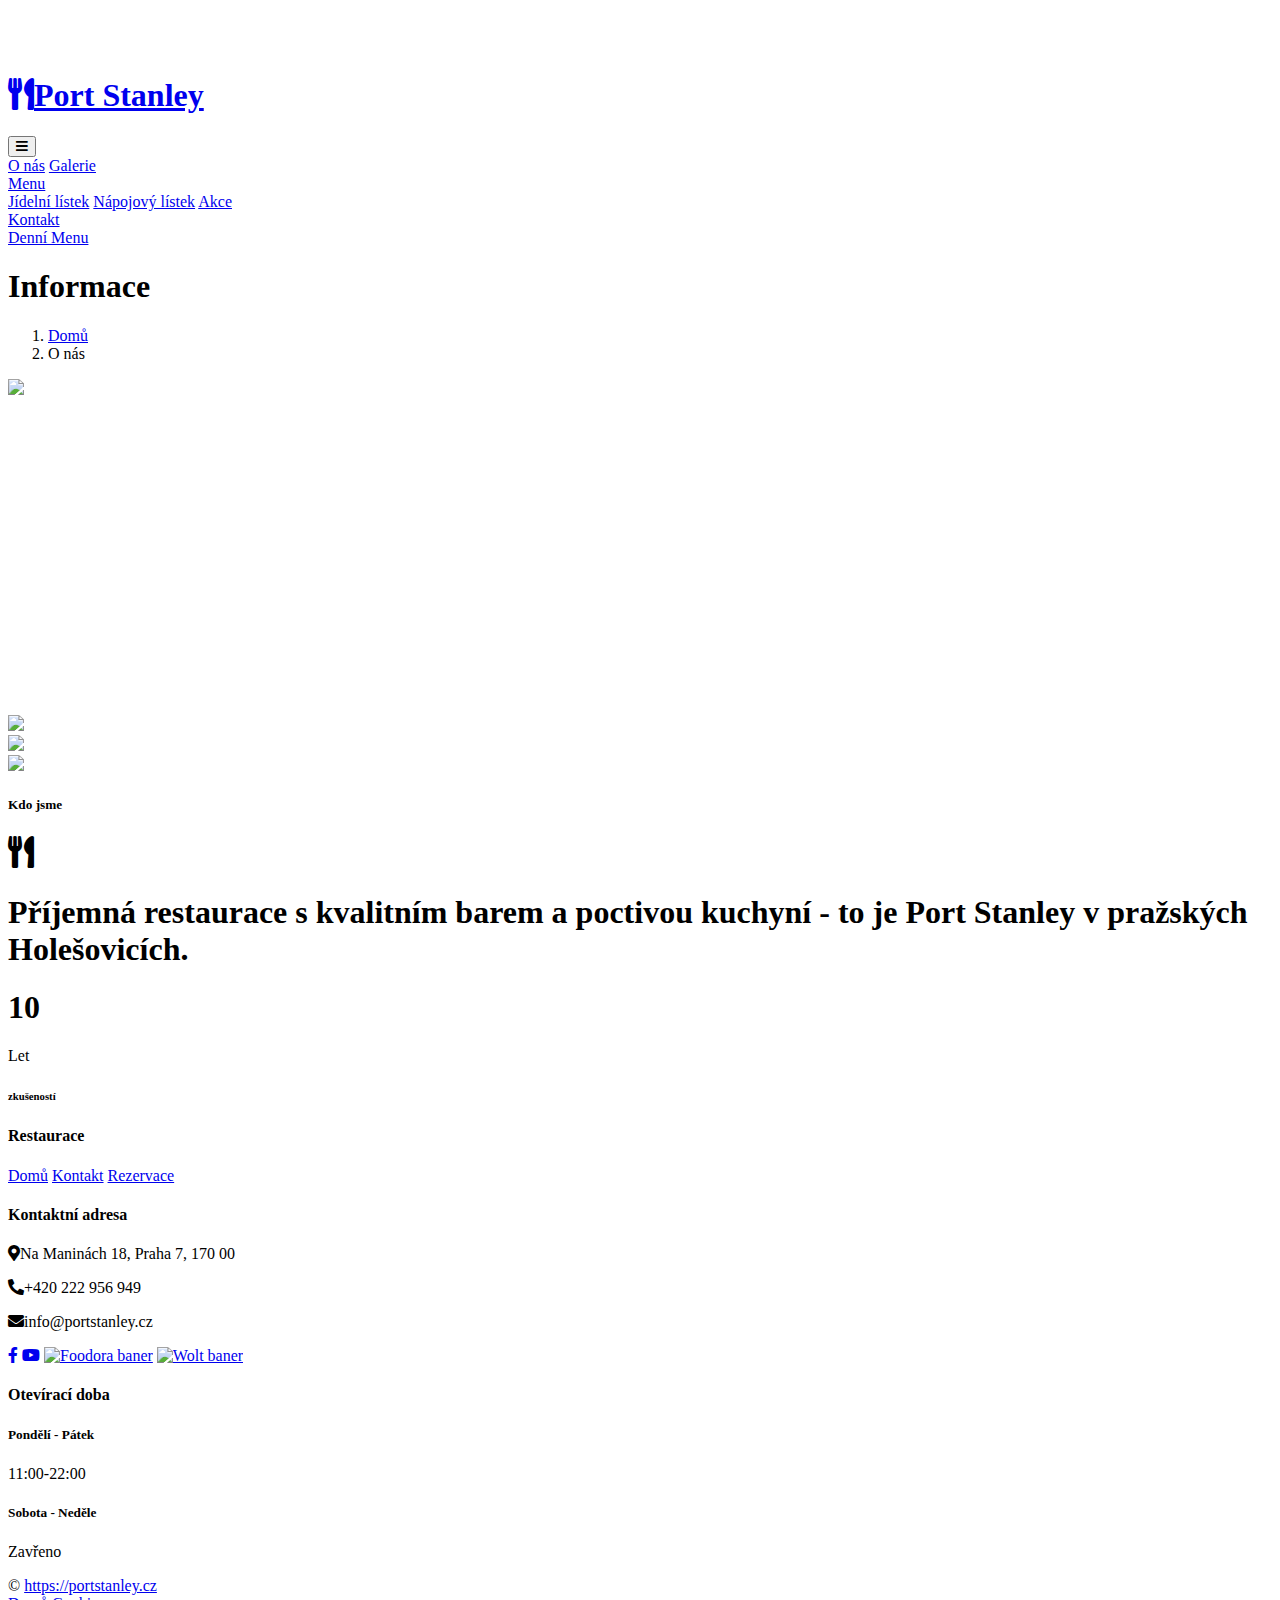
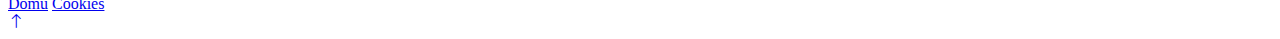
==== about.html @ d5a72667 "fix for galery and contact form" ====
<!DOCTYPE html>
<html lang="en">

<head>
    <meta charset="utf-8">
    <title>Restaurace Port Stanley</title>
    <meta content="width=device-width, initial-scale=1.0" name="viewport">
    <meta content="" name="keywords">
    <meta content="" name="description">

    <!-- Favicon -->
    <link href="img/favicon.ico" rel="icon">

    <!-- Google Web Fonts -->
    <link rel="preconnect" href="https://fonts.googleapis.com">
    <link rel="preconnect" href="https://fonts.gstatic.com" crossorigin>
    <link href="https://fonts.googleapis.com/css2?family=Heebo:wght@400;500;600&family=Nunito:wght@600;700;800&family=Pacifico&display=swap" rel="stylesheet">

    <!-- Icon Font Stylesheet -->
    <link href="https://cdnjs.cloudflare.com/ajax/libs/font-awesome/5.10.0/css/all.min.css" rel="stylesheet">
    <link href="https://cdn.jsdelivr.net/npm/bootstrap-icons@1.4.1/font/bootstrap-icons.css" rel="stylesheet">

    <!-- Libraries Stylesheet -->
    <link href="lib/animate/animate.min.css" rel="stylesheet">
    <link href="lib/owlcarousel/assets/owl.carousel.min.css" rel="stylesheet">
    <link href="lib/tempusdominus/css/tempusdominus-bootstrap-4.min.css" rel="stylesheet" />

    <!-- Customized Bootstrap Stylesheet -->
    <link href="css/bootstrap.min.css" rel="stylesheet">

    <!-- Template Stylesheet -->
    <link href="css/style.css" rel="stylesheet">
</head>

<body>
    <div class="container-xxl bg-white p-0">
        <!-- Spinner Start -->
        <div id="spinner" class="show bg-white position-fixed translate-middle w-100 vh-100 top-50 start-50 d-flex align-items-center justify-content-center">
            <div class="spinner-border text-primary" style="width: 3rem; height: 3rem;" role="status">
                <span class="sr-only">Loading...</span>
            </div>
        </div>
        <!-- Spinner End -->


        <!-- Navbar & Hero Start -->
        <div class="container-xxl position-relative p-0">
            <nav class="navbar navbar-expand-lg navbar-dark bg-dark px-4 px-lg-5 py-3 py-lg-0">
                <a href="index.html" class="navbar-brand p-0">
                    <h1 class="text-primary m-0"><i class="fa fa-utensils me-3"></i>Port Stanley</h1>
                    <!-- <img src="img/logo.png" alt="Logo"> -->
                </a>
                <button class="navbar-toggler" type="button" data-bs-toggle="collapse" data-bs-target="#navbarCollapse">
                    <span class="fa fa-bars"></span>
                </button>
                <div class="collapse navbar-collapse" id="navbarCollapse">
                    <div class="navbar-nav ms-auto py-0 pe-4">
                        <a href="about.html" class="nav-item nav-link">O nás</a>
                        <a href="galerie.html" class="nav-item nav-link">Galerie</a>
                        <div class="nav-item dropdown">
                            <a href="#" class="nav-link dropdown-toggle" data-bs-toggle="dropdown">Menu</a>
                            <div class="dropdown-menu m-0">
                                <a href="menu_regular.html" class="dropdown-item">Jídelní lístek</a>
                                <a href="napoje.html" class="dropdown-item">Nápojový lístek</a>
                                <a href="akce.html" class="dropdown-item">Akce</a>
                            </div>
                        </div>
                        <a href="contact.html" class="nav-item nav-link">Kontakt</a>
                    </div>
                    <a href="daily.html" class="btn btn-primary py-2 px-4">Denní Menu</a>                    
                </div>
            </nav>

            <div class="container-xxl py-5 bg-dark hero-header mb-5">
                <div class="container text-center my-5 pt-5 pb-4">
                    <h1 class="display-3 text-white mb-3 animated slideInDown">Informace</h1>
                    <nav aria-label="breadcrumb">
                        <ol class="breadcrumb justify-content-center text-uppercase">
                            <li class="breadcrumb-item"><a href="index.html">Domů</a></li>
                            <li class="breadcrumb-item text-white active" aria-current="page">O nás</li>
                        </ol>
                    </nav>
                </div>
            </div>
        </div>
        <!-- Navbar & Hero End -->


        <!-- About Start -->
        <div class="container-xxl py-5">
            <div class="container">
                <div class="row g-5 align-items-center">
                    <div class="col-lg-6">
                        <div class="row g-3">
                            <div class="col-6 text-start">
                                <img class="img-fluid rounded w-100 wow zoomIn" data-wow-delay="0.1s" src="img\bar_pohled.jpg">
                            </div>
                            <div class="col-6 text-start">
                                <img class="img-fluid rounded w-75 wow zoomIn" data-wow-delay="0.3s" src="img\interier01.jpg" style="margin-top: 25%;">
                            </div>
                            <div class="col-6 text-end">
                                <img class="img-fluid rounded w-75 wow zoomIn" data-wow-delay="0.5s" src="img\bar_vstup.jpg">
                            </div>
                            <div class="col-6 text-end">
                                <img class="img-fluid rounded w-100 wow zoomIn" data-wow-delay="0.7s" src="img\auto.jpg">
                            </div>
                        </div>
                    </div>
                    <div class="col-lg-6">
                        <h5 class="section-title ff-secondary text-start text-primary fw-normal">Kdo jsme</h5>
                        <h1 class="mb-4"><i class="fa fa-utensils text-primary me-2"></i></h1>
                        <h1 class="mb-4">Příjemná restaurace s kvalitním barem a poctivou kuchyní - to je Port Stanley v pražských Holešovicích.</h1>
                        <div class="row g-4 mb-4">
                            <div class="col-sm-6">
                                <div class="d-flex align-items-center border-start border-5 border-primary px-3">
                                    <h1 class="flex-shrink-0 display-5 text-primary mb-0" data-toggle="counter-up">10</h1>
                                    <div class="ps-4">
                                        <p class="mb-0">Let</p>
                                        <h6 class="text-uppercase mb-0">zkušeností</h6>
                                    </div>
                                </div>
                            </div>
                            
                        </div>
                    </div>
                </div>
            </div>
        </div>
        <!-- About End -->


        

        <!-- Footer Start -->
        <div class="container-fluid bg-dark text-light footer pt-5 mt-5 wow fadeIn" data-wow-delay="0.1s">
            <div class="container py-5">
                <div class="row g-5">
                    <div class="col-lg-3 col-md-6">
                        <h4 class="section-title ff-secondary text-start text-primary fw-normal mb-4">Restaurace</h4>
                        <a class="btn btn-link" href="index.html">Domů</a>
                        <a class="btn btn-link" href="contact.html">Kontakt</a>
                        <a class="btn btn-link" href="contact.html">Rezervace</a>
                        <!--<a class="btn btn-link" href="">T&C</a>-->
                    </div>
                    <div class="col-lg-3 col-md-6">
                        <h4 class="section-title ff-secondary text-start text-primary fw-normal mb-4">Kontaktní adresa</h4>
                        <p class="mb-2"><i class="fa fa-map-marker-alt me-3"></i>Na Maninách 18, Praha 7, 170 00</p>
                        <p class="mb-2"><i class="fa fa-phone-alt me-3"></i>+420 222 956 949</p>
                        <p class="mb-2"><i class="fa fa-envelope me-3"></i>info@portstanley.cz</p>
                        <div class="d-flex pt-2">
                            <a class="btn btn-outline-light btn-social" href="https://www.facebook.com/Portstanleyrestaurant/"><i class="fab fa-facebook-f"></i></a>
                            <a class="btn btn-outline-light btn-social" href="https://www.google.com/search?q=google+port+stanley+hole%C5%A1ovice&oq=google+port+stanley+hole%C5%A1ovice&aqs=chrome..69i57.5663j0j4&sourceid=chrome&ie=UTF-8#"><i class="fab fa-youtube"></i></a>                            
                            <a class="btn btn-outline-light btn-social" href="https://www.foodora.cz/restaurant/f9wp/port-stanley"><img src="img\foodora_res.png" alt="Foodora baner"></a>
                            <a class="btn btn-outline-light btn-social" href="https://wolt.com/en/cze/prague/restaurant/port-stanley"><img src="img\wolt_res.png" alt="Wolt baner"></a>
                        </div>
                    </div>
                    <div class="col-lg-3 col-md-6">
                        <h4 class="section-title ff-secondary text-start text-primary fw-normal mb-4">Otevírací doba</h4>
                        <h5 class="text-light fw-normal">Pondělí - Pátek</h5>
                        <p>11:00-22:00</p>
                        <h5 class="text-light fw-normal">Sobota - Neděle</h5>
                        <p>Zavřeno</p>
                    </div>
                </div>
            </div>
            <div class="container">
                <div class="copyright">
                    <div class="row">
                        <div class="col-md-6 text-center text-md-start mb-3 mb-md-0">
                            &copy; <a class="border-bottom" href="#">https://portstanley.cz</a> 
							
							
                        </div>
                        <div class="col-md-6 text-center text-md-end">
                            <div class="footer-menu">
                                <a href="index.html">Domů</a>
                                <a href="index.html">Cookies</a>
                            </div>
                        </div>
                    </div>
                </div>
            </div>
        </div>
        <!-- Footer End -->


        <!-- Back to Top -->
        <a href="#" class="btn btn-lg btn-primary btn-lg-square back-to-top"><i class="bi bi-arrow-up"></i></a>
    </div>

    <!-- JavaScript Libraries -->
    <script src="https://code.jquery.com/jquery-3.4.1.min.js"></script>
    <script src="https://cdn.jsdelivr.net/npm/bootstrap@5.0.0/dist/js/bootstrap.bundle.min.js"></script>
    <script src="lib/wow/wow.min.js"></script>
    <script src="lib/easing/easing.min.js"></script>
    <script src="lib/waypoints/waypoints.min.js"></script>
    <script src="lib/counterup/counterup.min.js"></script>
    <script src="lib/owlcarousel/owl.carousel.min.js"></script>
    <script src="lib/tempusdominus/js/moment.min.js"></script>
    <script src="lib/tempusdominus/js/moment-timezone.min.js"></script>
    <script src="lib/tempusdominus/js/tempusdominus-bootstrap-4.min.js"></script>

    <!-- Template Javascript -->
    <script src="js/main.js"></script>
</body>

</html>
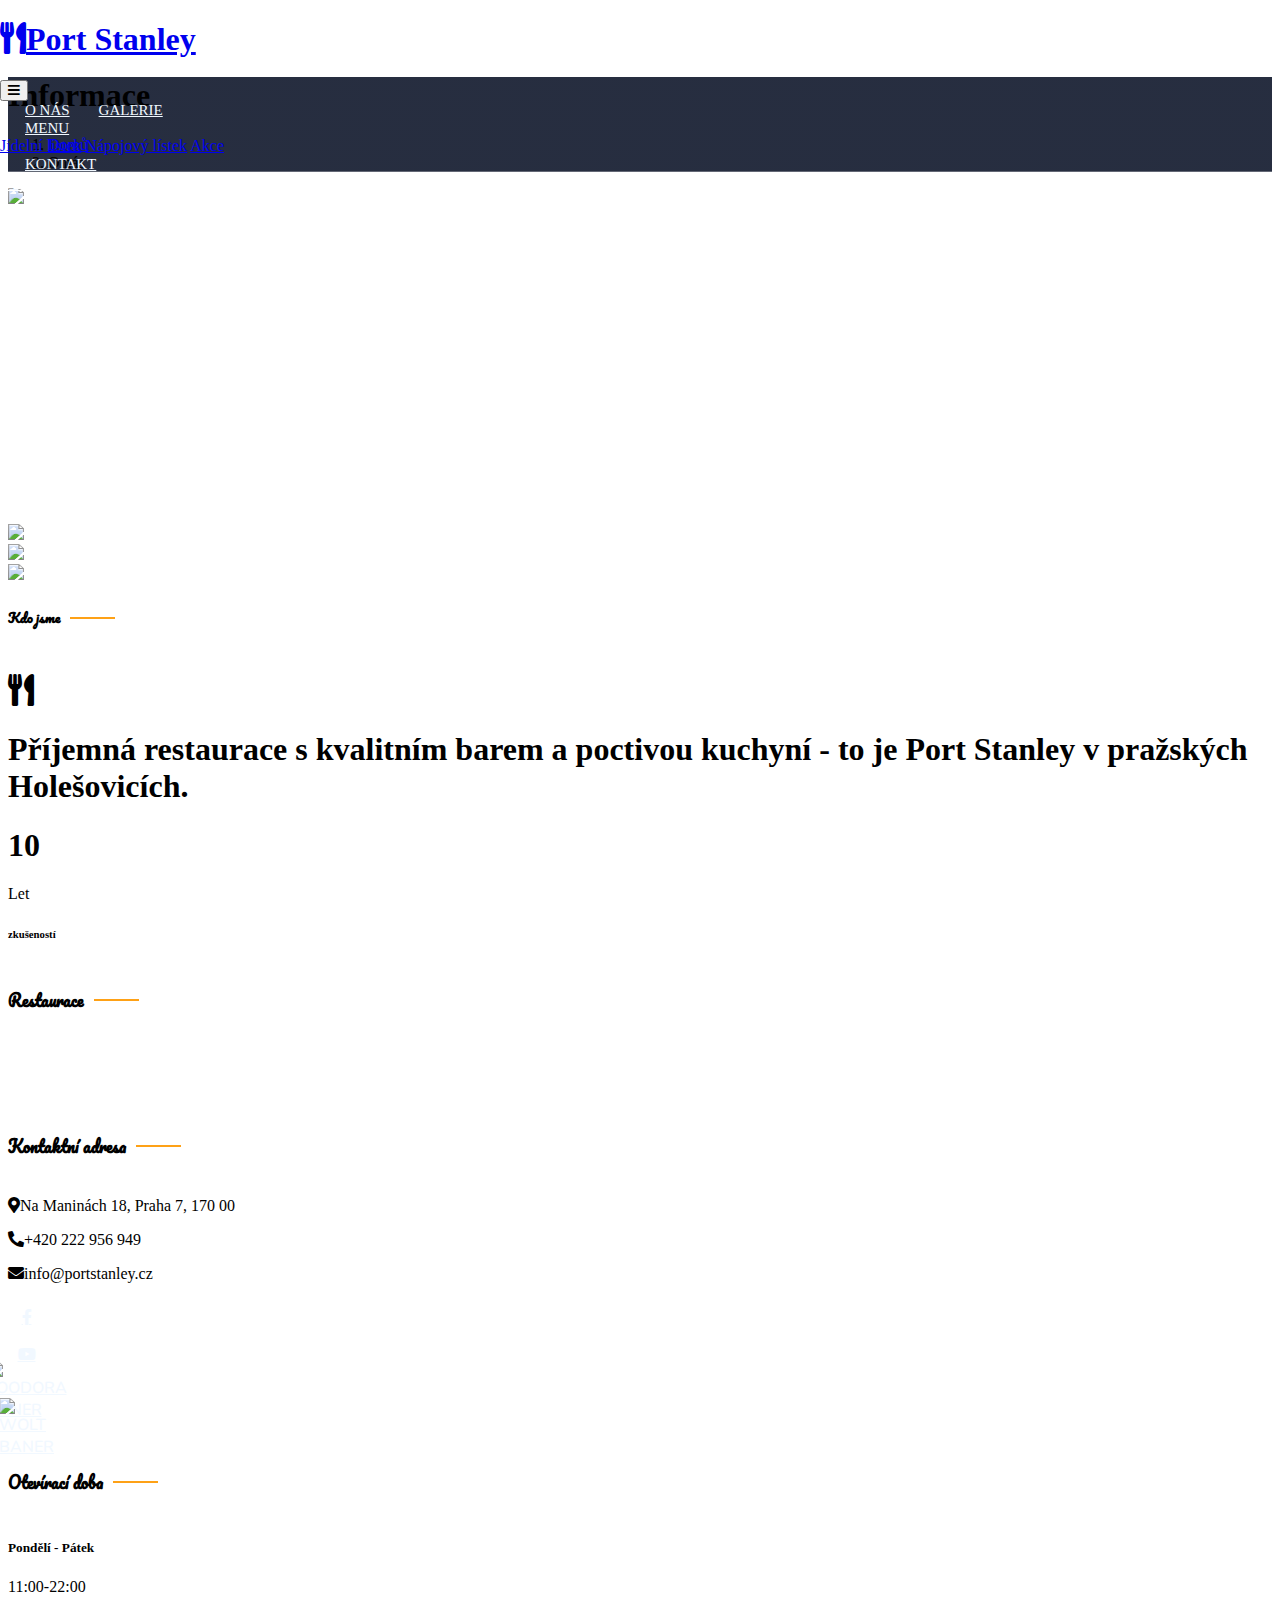
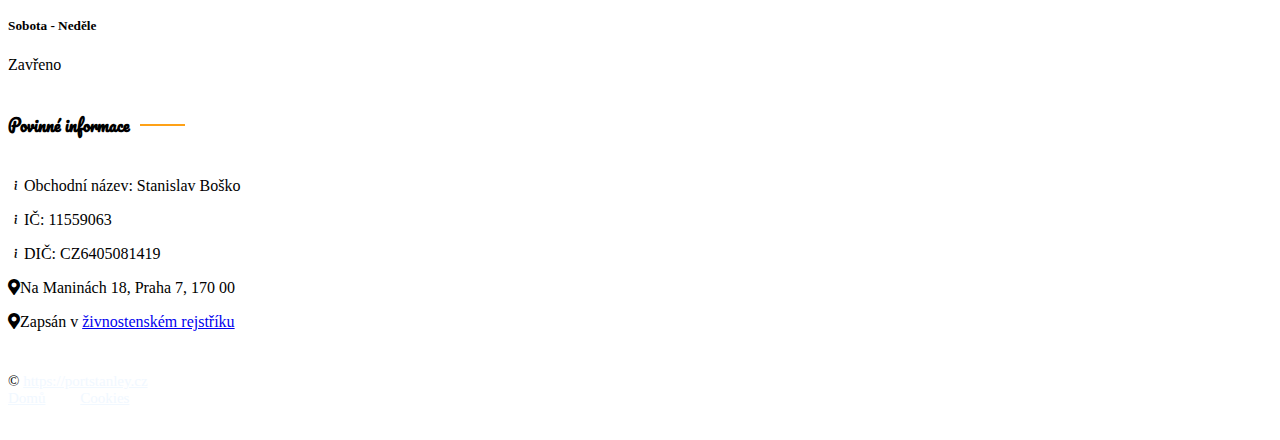
==== commit 2887912b: "povinne zverejnovane info" ====
--- a/about.html
+++ b/about.html
@@ -161,6 +161,14 @@
                         <h5 class="text-light fw-normal">Sobota - Neděle</h5>
                         <p>Zavřeno</p>
                     </div>
+                    <div class="col-lg-3 col-md-6">
+                        <h4 class="section-title ff-secondary text-start text-primary fw-normal mb-4">Povinné informace</h4>
+                        <p class="mb-3"><i class="bi bi-info"></i>Obchodní název: Stanislav Boško</p>
+                        <p class="mb-3"><i class="bi bi-info"></i>IČ: 11559063</p>
+                        <p class="mb-3"><i class="bi bi-info"></i>DIČ: CZ6405081419</p>
+                        <p class="mb-3"><i class="fa fa-map-marker-alt me-3"></i>Na Maninách 18, Praha 7, 170 00</p>
+                        <p class="mb-3"><i class="fa fa-map-marker-alt me-3"></i>Zapsán v <a href="https://www.rzp.cz/portal/cs/">živnostenském rejstříku</a></p>
+                    </div>
                 </div>
             </div>
             <div class="container">
--- a/css/style.css
+++ b/css/style.css
@@ -0,0 +1,528 @@
+/********** Template CSS **********/
+:root {
+    --primary: #FEA116;
+    --light: #F1F8FF;
+    --dark: #0F172B;
+}
+
+.ff-secondary {
+    font-family: 'Pacifico', cursive;
+}
+
+.fw-medium {
+    font-weight: 600 !important;
+}
+
+.fw-semi-bold {
+    font-weight: 700 !important;
+}
+
+.back-to-top {
+    position: fixed;
+    display: none;
+    right: 45px;
+    bottom: 45px;
+    z-index: 99;
+}
+
+/*** Pop Up ***/
+#popup {
+    display:none;
+    position:absolute;
+    margin:0 auto;
+    top: 50%;
+    left: 50%;
+        -webkit-transform: translate(-50%, -50%);
+        -moz-transform: translate(-50%, -50%);
+        -ms-transform: translate(-50%, -50%);
+        -o-transform: translate(-50%, -50%);
+    transform: translate(-50%, -50%);
+    box-shadow: 0px 0px 50px 2px #000;
+    z-index: 9999;
+    @media (max-width: 500px) {
+        #yourimage {
+          display: block;
+        }
+    }
+}
+
+/*** Spinner ***/
+#spinner {
+    opacity: 0;
+    visibility: hidden;
+    transition: opacity .5s ease-out, visibility 0s linear .5s;
+    z-index: 99999;
+}
+
+#spinner.show {
+    transition: opacity .5s ease-out, visibility 0s linear 0s;
+    visibility: visible;
+    opacity: 1;
+}
+
+
+/*** Button ***/
+.btn {
+    font-family: 'Nunito', sans-serif;
+    font-weight: 500;
+    text-transform: uppercase;
+    transition: .5s;
+}
+
+.btn.btn-primary,
+.btn.btn-secondary {
+    color: #FFFFFF;
+}
+
+.btn-square {
+    width: 38px;
+    height: 38px;
+}
+
+.btn-sm-square {
+    width: 32px;
+    height: 32px;
+}
+
+.btn-lg-square {
+    width: 48px;
+    height: 48px;
+}
+
+.btn-square,
+.btn-sm-square,
+.btn-lg-square {
+    padding: 0;
+    display: flex;
+    align-items: center;
+    justify-content: center;
+    font-weight: normal;
+    border-radius: 2px;
+}
+
+
+/*** Navbar ***/
+.navbar-dark .navbar-nav .nav-link {
+    position: relative;
+    margin-left: 25px;
+    padding: 35px 0;
+    font-size: 15px;
+    color: var(--light) !important;
+    text-transform: uppercase;
+    font-weight: 500;
+    outline: none;
+    transition: .5s;
+}
+
+.sticky-top.navbar-dark .navbar-nav .nav-link {
+    padding: 20px 0;
+}
+
+.navbar-dark .navbar-nav .nav-link:hover,
+.navbar-dark .navbar-nav .nav-link.active {
+    color: var(--primary) !important;
+}
+
+.navbar-dark .navbar-brand img {
+    max-height: 60px;
+    transition: .5s;
+}
+
+.sticky-top.navbar-dark .navbar-brand img {
+    max-height: 45px;
+}
+
+@media (max-width: 991.98px) {
+    .sticky-top.navbar-dark {
+        position: relative;
+    }
+
+    .navbar-dark .navbar-collapse {
+        margin-top: 15px;
+        border-top: 1px solid rgba(255, 255, 255, .1)
+    }
+
+    .navbar-dark .navbar-nav .nav-link,
+    .sticky-top.navbar-dark .navbar-nav .nav-link {
+        padding: 10px 0;
+        margin-left: 0;
+    }
+
+    .navbar-dark .navbar-brand img {
+        max-height: 45px;
+    }
+}
+
+@media (min-width: 992px) {
+    .navbar-dark {
+        position: absolute;
+        width: 100%;
+        top: 0;
+        left: 0;
+        z-index: 999;
+        background: transparent !important;
+    }
+    
+    .sticky-top.navbar-dark {
+        position: fixed;
+        background: var(--dark) !important;
+    }
+}
+
+/*** Date and time ***/
+.display-date {
+    text-align: center;
+    margin-bottom: 10px;
+    font-size: 3rem;
+    font-weight: 600;
+    color: var(--light);
+}
+
+.display-time {
+    display: flex;
+    font-size: 5rem;
+    font-weight: bold;
+    border: 2px solid #ffd868;
+    padding: 10px 20px;
+    border-radius: 5px;
+    transition: ease-in-out 0.1s;
+    transition-property: background, box-shadow, color;
+    -webkit-box-reflect: below 2px
+      linear-gradient(transparent, rgba(255, 255, 255, 0.05));
+  }
+  
+  .display-time:hover {
+    background: #ffd868;
+    box-shadow: 0 0 30px#ffd868;
+    color: #272727;
+    cursor: pointer;
+  }
+
+
+/*** Hero Header ***/
+.hero-header {
+    background: linear-gradient(rgba(15, 23, 43, .9), rgba(15, 23, 43, .9)), url(../img/bg-hero.jpg);
+    background-position: center center;
+    background-repeat: no-repeat;
+    background-size: cover;
+}
+
+.hero-header img {
+    animation: imgRotate 50s linear infinite;
+}
+
+@keyframes imgRotate { 
+    100% { 
+        transform: rotate(360deg); 
+    } 
+}
+
+.breadcrumb-item + .breadcrumb-item::before {
+    color: rgba(255, 255, 255, .5);
+}
+
+
+/*** Section Title ***/
+.section-title {
+    position: relative;
+    display: inline-block;
+}
+
+.section-title::before {
+    position: absolute;
+    content: "";
+    width: 45px;
+    height: 2px;
+    top: 50%;
+    left: -55px;
+    margin-top: -1px;
+    background: var(--primary);
+}
+
+.section-title::after {
+    position: absolute;
+    content: "";
+    width: 45px;
+    height: 2px;
+    top: 50%;
+    right: -55px;
+    margin-top: -1px;
+    background: var(--primary);
+}
+
+.section-title.text-start::before,
+.section-title.text-end::after {
+    display: none;
+}
+
+
+/*** Service ***/
+.service-item {
+    box-shadow: 0 0 45px rgba(0, 0, 0, .08);
+    transition: .5s;
+}
+
+.service-item:hover {
+    background: var(--primary);
+}
+
+.service-item * {
+    transition: .5s;
+}
+
+.service-item:hover * {
+    color: var(--light) !important;
+}
+
+
+/*** Food Menu ***/
+.nav-pills .nav-item .active {
+    border-bottom: 2px solid var(--primary);
+}
+
+
+/*** Youtube Video ***/
+.video {
+    position: relative;
+    height: 100%;
+    min-height: 500px;
+    background: linear-gradient(rgba(15, 23, 43, .1), rgba(15, 23, 43, .1)), url(../img/video.jpg);
+    background-position: center center;
+    background-repeat: no-repeat;
+    background-size: cover;
+}
+
+.video .btn-play {
+    position: absolute;
+    z-index: 3;
+    top: 50%;
+    left: 50%;
+    transform: translateX(-50%) translateY(-50%);
+    box-sizing: content-box;
+    display: block;
+    width: 32px;
+    height: 44px;
+    border-radius: 50%;
+    border: none;
+    outline: none;
+    padding: 18px 20px 18px 28px;
+}
+
+.video .btn-play:before {
+    content: "";
+    position: absolute;
+    z-index: 0;
+    left: 50%;
+    top: 50%;
+    transform: translateX(-50%) translateY(-50%);
+    display: block;
+    width: 100px;
+    height: 100px;
+    background: var(--primary);
+    border-radius: 50%;
+    animation: pulse-border 1500ms ease-out infinite;
+}
+
+.video .btn-play:after {
+    content: "";
+    position: absolute;
+    z-index: 1;
+    left: 50%;
+    top: 50%;
+    transform: translateX(-50%) translateY(-50%);
+    display: block;
+    width: 100px;
+    height: 100px;
+    background: var(--primary);
+    border-radius: 50%;
+    transition: all 200ms;
+}
+
+.video .btn-play img {
+    position: relative;
+    z-index: 3;
+    max-width: 100%;
+    width: auto;
+    height: auto;
+}
+
+.video .btn-play span {
+    display: block;
+    position: relative;
+    z-index: 3;
+    width: 0;
+    height: 0;
+    border-left: 32px solid var(--dark);
+    border-top: 22px solid transparent;
+    border-bottom: 22px solid transparent;
+}
+
+@keyframes pulse-border {
+    0% {
+        transform: translateX(-50%) translateY(-50%) translateZ(0) scale(1);
+        opacity: 1;
+    }
+
+    100% {
+        transform: translateX(-50%) translateY(-50%) translateZ(0) scale(1.5);
+        opacity: 0;
+    }
+}
+
+#videoModal {
+    z-index: 99999;
+}
+
+#videoModal .modal-dialog {
+    position: relative;
+    max-width: 800px;
+    margin: 60px auto 0 auto;
+}
+
+#videoModal .modal-body {
+    position: relative;
+    padding: 0px;
+}
+
+#videoModal .close {
+    position: absolute;
+    width: 30px;
+    height: 30px;
+    right: 0px;
+    top: -30px;
+    z-index: 999;
+    font-size: 30px;
+    font-weight: normal;
+    color: #FFFFFF;
+    background: #000000;
+    opacity: 1;
+}
+
+
+/*** Team ***/
+.team-item {
+    box-shadow: 0 0 45px rgba(0, 0, 0, .08);
+    height: calc(100% - 38px);
+    transition: .5s;
+}
+
+.team-item img {
+    transition: .5s;
+}
+
+.team-item:hover img {
+    transform: scale(1.1);
+}
+
+.team-item:hover {
+    height: 100%;
+}
+
+.team-item .btn {
+    border-radius: 38px 38px 0 0;
+}
+
+
+/*** Testimonial ***/
+.testimonial-carousel .owl-item .testimonial-item,
+.testimonial-carousel .owl-item.center .testimonial-item * {
+    transition: .5s;
+}
+
+.testimonial-carousel .owl-item.center .testimonial-item {
+    background: var(--primary) !important;
+    border-color: var(--primary) !important;
+}
+
+.testimonial-carousel .owl-item.center .testimonial-item * {
+    color: var(--light) !important;
+}
+
+.testimonial-carousel .owl-dots {
+    margin-top: 24px;
+    display: flex;
+    align-items: flex-end;
+    justify-content: center;
+}
+
+.testimonial-carousel .owl-dot {
+    position: relative;
+    display: inline-block;
+    margin: 0 5px;
+    width: 15px;
+    height: 15px;
+    border: 1px solid #CCCCCC;
+    border-radius: 15px;
+    transition: .5s;
+}
+
+.testimonial-carousel .owl-dot.active {
+    background: var(--primary);
+    border-color: var(--primary);
+}
+
+
+/*** Footer ***/
+.footer .btn.btn-social {
+    margin-right: 5px;
+    width: 35px;
+    height: 35px;
+    display: flex;
+    align-items: center;
+    justify-content: center;
+    color: var(--light);
+    border: 1px solid #FFFFFF;
+    border-radius: 35px;
+    transition: .3s;
+}
+
+.footer .btn.btn-social:hover {
+    color: var(--primary);
+}
+
+.footer .btn.btn-link {
+    display: block;
+    margin-bottom: 5px;
+    padding: 0;
+    text-align: left;
+    color: #FFFFFF;
+    font-size: 15px;
+    font-weight: normal;
+    text-transform: capitalize;
+    transition: .3s;
+}
+
+.footer .btn.btn-link::before {
+    position: relative;
+    content: "\f105";
+    font-family: "Font Awesome 5 Free";
+    font-weight: 900;
+    margin-right: 10px;
+}
+
+.footer .btn.btn-link:hover {
+    letter-spacing: 1px;
+    box-shadow: none;
+}
+
+.footer .copyright {
+    padding: 25px 0;
+    font-size: 15px;
+    border-top: 1px solid rgba(256, 256, 256, .1);
+}
+
+.footer .copyright a {
+    color: var(--light);
+}
+
+.footer .footer-menu a {
+    margin-right: 15px;
+    padding-right: 15px;
+    border-right: 1px solid rgba(255, 255, 255, .1);
+}
+
+.footer .footer-menu a:last-child {
+    margin-right: 0;
+    padding-right: 0;
+    border-right: none;
+}